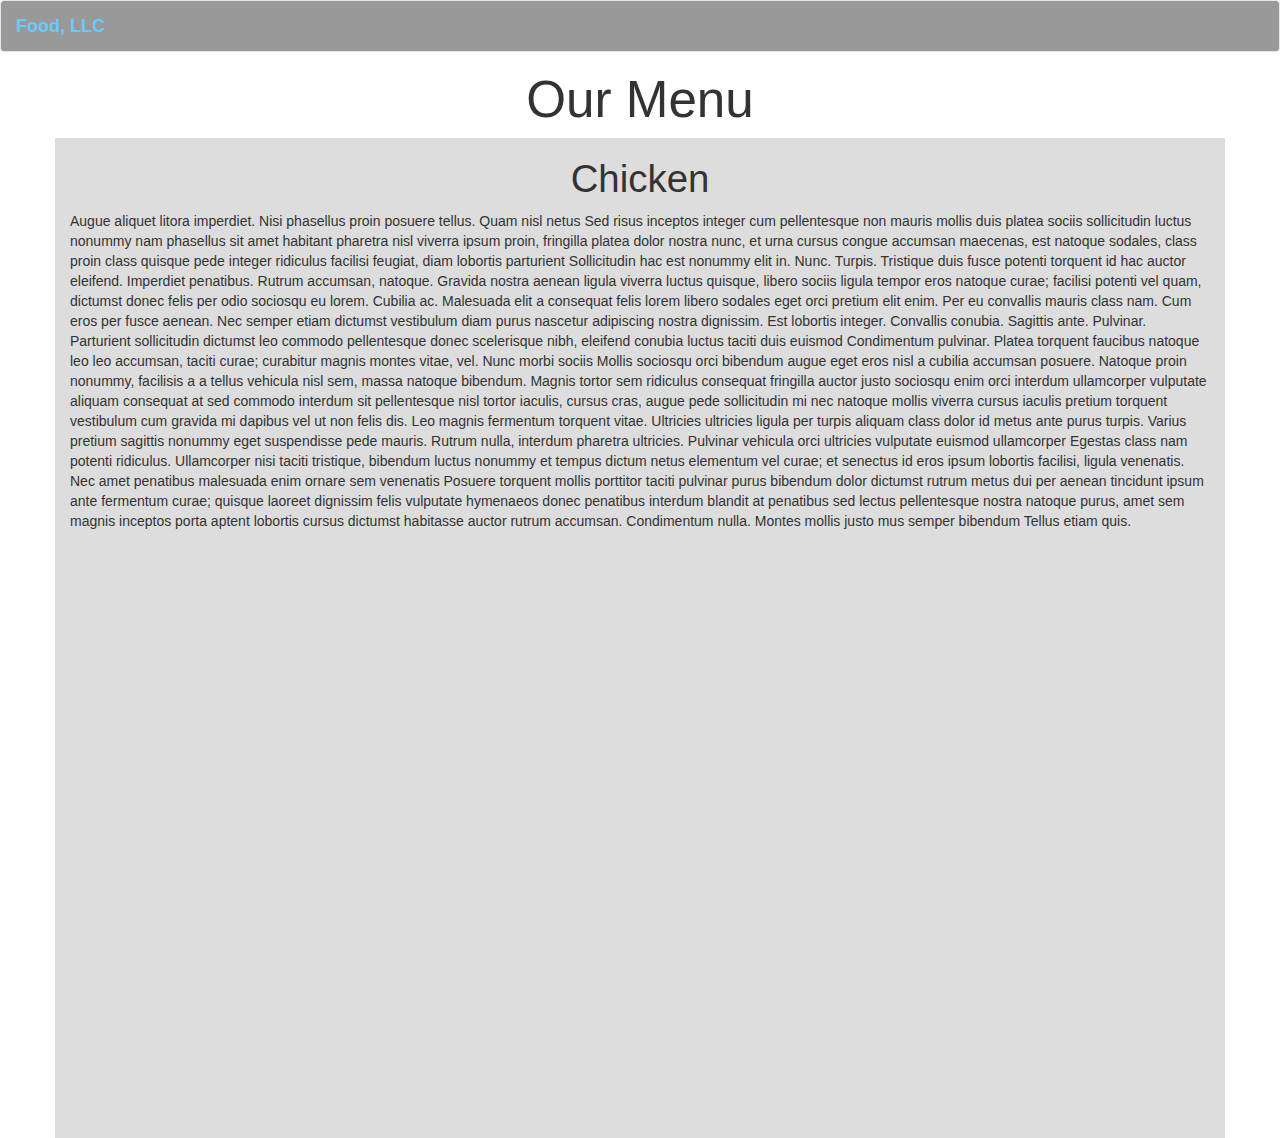
==== module3_solution/index.html @ 6e368873 "finish module3 assignment" ====
<!doctype html>
<html lang="en">
  <head>
    <meta charset="utf-8">
    <meta http-equiv="X-UA-Compatible" content="IE=edge">
    <meta name="viewport" content="width=device-width, initial-scale=1">

    <!-- HTML5 shim and Respond.js for IE8 support of HTML5 elements and media queries -->
    <!-- WARNING: Respond.js doesn't work if you view the page via file:// -->
    <!--[if lt IE 9]>
      <script src="https://oss.maxcdn.com/html5shiv/3.7.2/html5shiv.min.js"></script>
      <script src="https://oss.maxcdn.com/respond/1.4.2/respond.min.js"></script>
    <![endif]-->

    <title>Boostrap Starter Page</title>
    <link rel="stylesheet" href="css/bootstrap.min.css">
    <link rel="stylesheet" href="css/styles.css">
</head>
<body>
	<nav id="navbar" class="navbar navbar-default">
		<div class="container-fluid">
			<div class="navbar-header">
				<a id="brand" class="navbar-brand" href="#">Food, LLC</a>
				<button type="button" class="navbar-toggle collapsed visible-xs" data-toggle="collapse" data-target="#collapsable-nav" aria-expanded="false">
					<span class="sr-only">Toggle navigation</span>
					<span class="icon-bar"></span>
					<span class="icon-bar"></span>
					<span class="icon-bar"></span>
				</button>
			</div>
		</div> <!-- container -->

		<div id="collapsable-nav" class="collapse navbar-collapse">
			<ul id="nav-list" class="nav navbar-nav navbar-right visible-xs">
				<li class="text-center">Chicken</li>
				<li class="text-center">Beef</li>
				<li class="text-center">Sushi</li>
			</ul>
		</div>
	</nav> <!-- header ends -->

	<h1 class="text-center">Our Menu</h1>
	<div class="container">
		<div class="row">
			<div id="main-content" class="col-xs-12">
				<h2 class="text-center">Chicken</h2>
				<p>Augue aliquet litora imperdiet. Nisi phasellus proin posuere tellus. Quam nisl netus Sed risus inceptos integer cum pellentesque non mauris mollis duis platea sociis sollicitudin luctus nonummy nam phasellus sit amet habitant pharetra nisl viverra ipsum proin, fringilla platea dolor nostra nunc, et urna cursus congue accumsan maecenas, est natoque sodales, class proin class quisque pede integer ridiculus facilisi feugiat, diam lobortis parturient Sollicitudin hac est nonummy elit in. Nunc. Turpis. Tristique duis fusce potenti torquent id hac auctor eleifend. Imperdiet penatibus. Rutrum accumsan, natoque. Gravida nostra aenean ligula viverra luctus quisque, libero sociis ligula tempor eros natoque curae; facilisi potenti vel quam, dictumst donec felis per odio sociosqu eu lorem. Cubilia ac. Malesuada elit a consequat felis lorem libero sodales eget orci pretium elit enim. Per eu convallis mauris class nam. Cum eros per fusce aenean. Nec semper etiam dictumst vestibulum diam purus nascetur adipiscing nostra dignissim. Est lobortis integer. Convallis conubia. Sagittis ante. Pulvinar. Parturient sollicitudin dictumst leo commodo pellentesque donec scelerisque nibh, eleifend conubia luctus taciti duis euismod Condimentum pulvinar. Platea torquent faucibus natoque leo leo accumsan, taciti curae; curabitur magnis montes vitae, vel. Nunc morbi sociis Mollis sociosqu orci bibendum augue eget eros nisl a cubilia accumsan posuere. Natoque proin nonummy, facilisis a a tellus vehicula nisl sem, massa natoque bibendum. Magnis tortor sem ridiculus consequat fringilla auctor justo sociosqu enim orci interdum ullamcorper vulputate aliquam consequat at sed commodo interdum sit pellentesque nisl tortor iaculis, cursus cras, augue pede sollicitudin mi nec natoque mollis viverra cursus iaculis pretium torquent vestibulum cum gravida mi dapibus vel ut non felis dis. Leo magnis fermentum torquent vitae. Ultricies ultricies ligula per turpis aliquam class dolor id metus ante purus turpis. Varius pretium sagittis nonummy eget suspendisse pede mauris. Rutrum nulla, interdum pharetra ultricies. Pulvinar vehicula orci ultricies vulputate euismod ullamcorper Egestas class nam potenti ridiculus. Ullamcorper nisi taciti tristique, bibendum luctus nonummy et tempus dictum netus elementum vel curae; et senectus id eros ipsum lobortis facilisi, ligula venenatis. Nec amet penatibus malesuada enim ornare sem venenatis Posuere torquent mollis porttitor taciti pulvinar purus bibendum dolor dictumst rutrum metus dui per aenean tincidunt ipsum ante fermentum curae; quisque laoreet dignissim felis vulputate hymenaeos donec penatibus interdum blandit at penatibus sed lectus pellentesque nostra natoque purus, amet sem magnis inceptos porta aptent lobortis cursus dictumst habitasse auctor rutrum accumsan. Condimentum nulla. Montes mollis justo mus semper bibendum Tellus etiam quis.</p>
			</div>
		</div>
	</div>

	<!-- jQuery (Bootstrap JS plugins depend on it) -->
	<script src="js/jquery-1.11.3.min.js"></script>
	<script src="js/bootstrap.min.js"></script>
	<script src="js/script.js"></script>
</body>
</html>
---- module3_solution/css/styles.css ----
#navbar {
	background: #999;
}

#brand {
	color: #66ccff;
	font-weight: 700;
}

#nav-list {
	background: #777;
}

#nav-list > li {
	border: 1px solid black;
	padding: 2px auto;
	color: white;
}

h1 {
	font-size: 4vw;
}
h2 {
	font-size: 3vw;
}

#main-content {
	height: 1000px;
	background: #ddd;
}
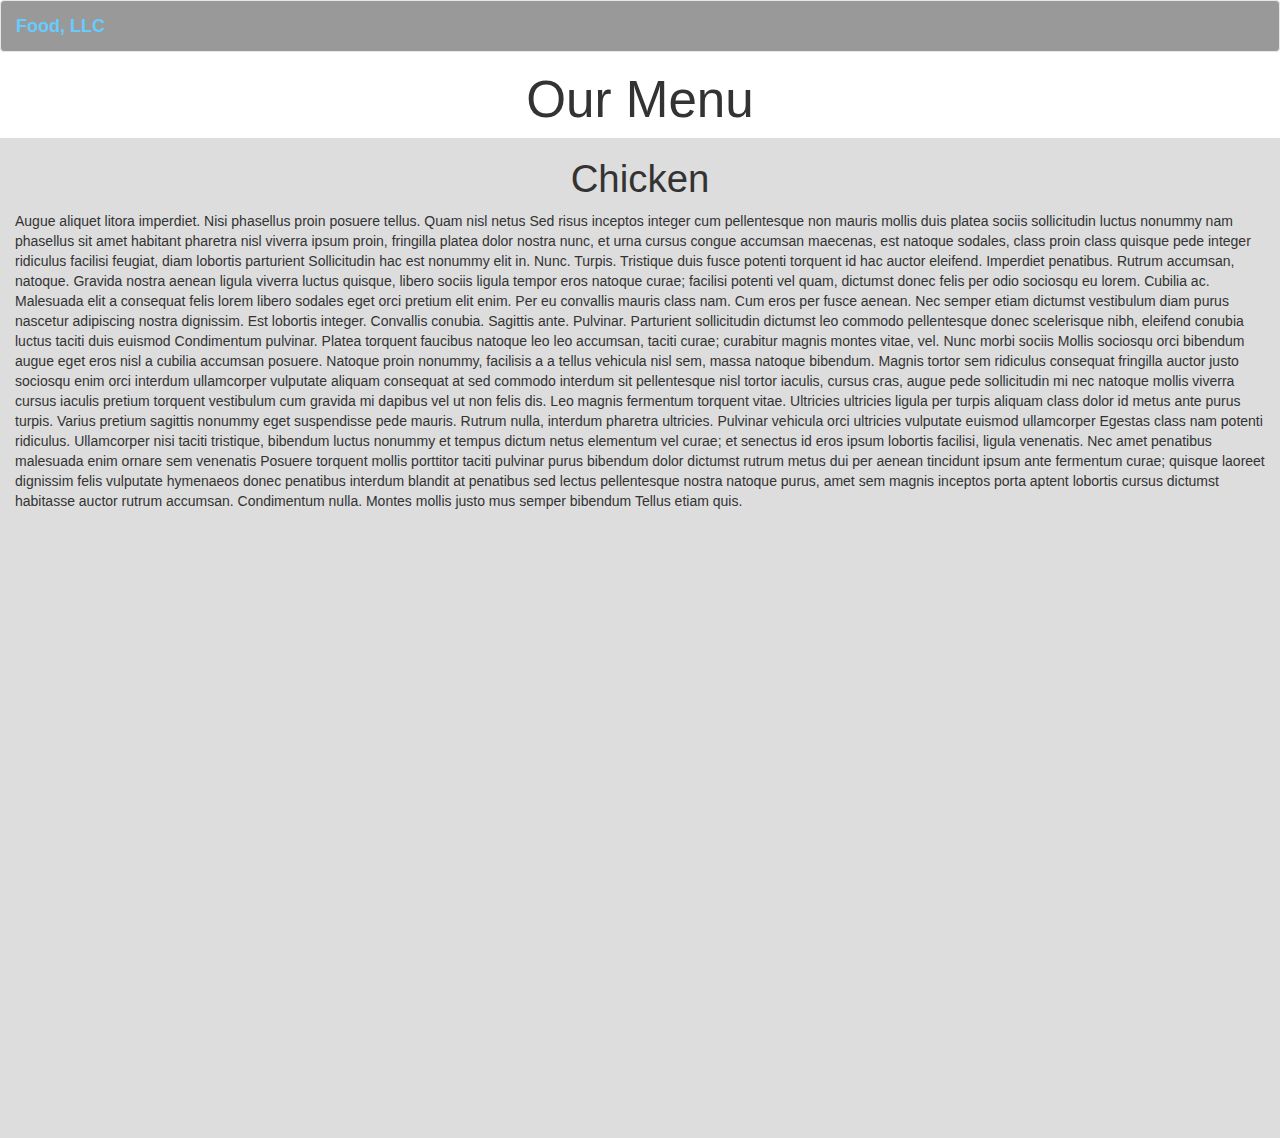
==== commit 4bbd9466: "make main contents take up the entire width" ====
--- a/module3_solution/index.html
+++ b/module3_solution/index.html
@@ -40,7 +40,7 @@
 	</nav> <!-- header ends -->
 
 	<h1 class="text-center">Our Menu</h1>
-	<div class="container">
+	<div class="container-fluid">
 		<div class="row">
 			<div id="main-content" class="col-xs-12">
 				<h2 class="text-center">Chicken</h2>
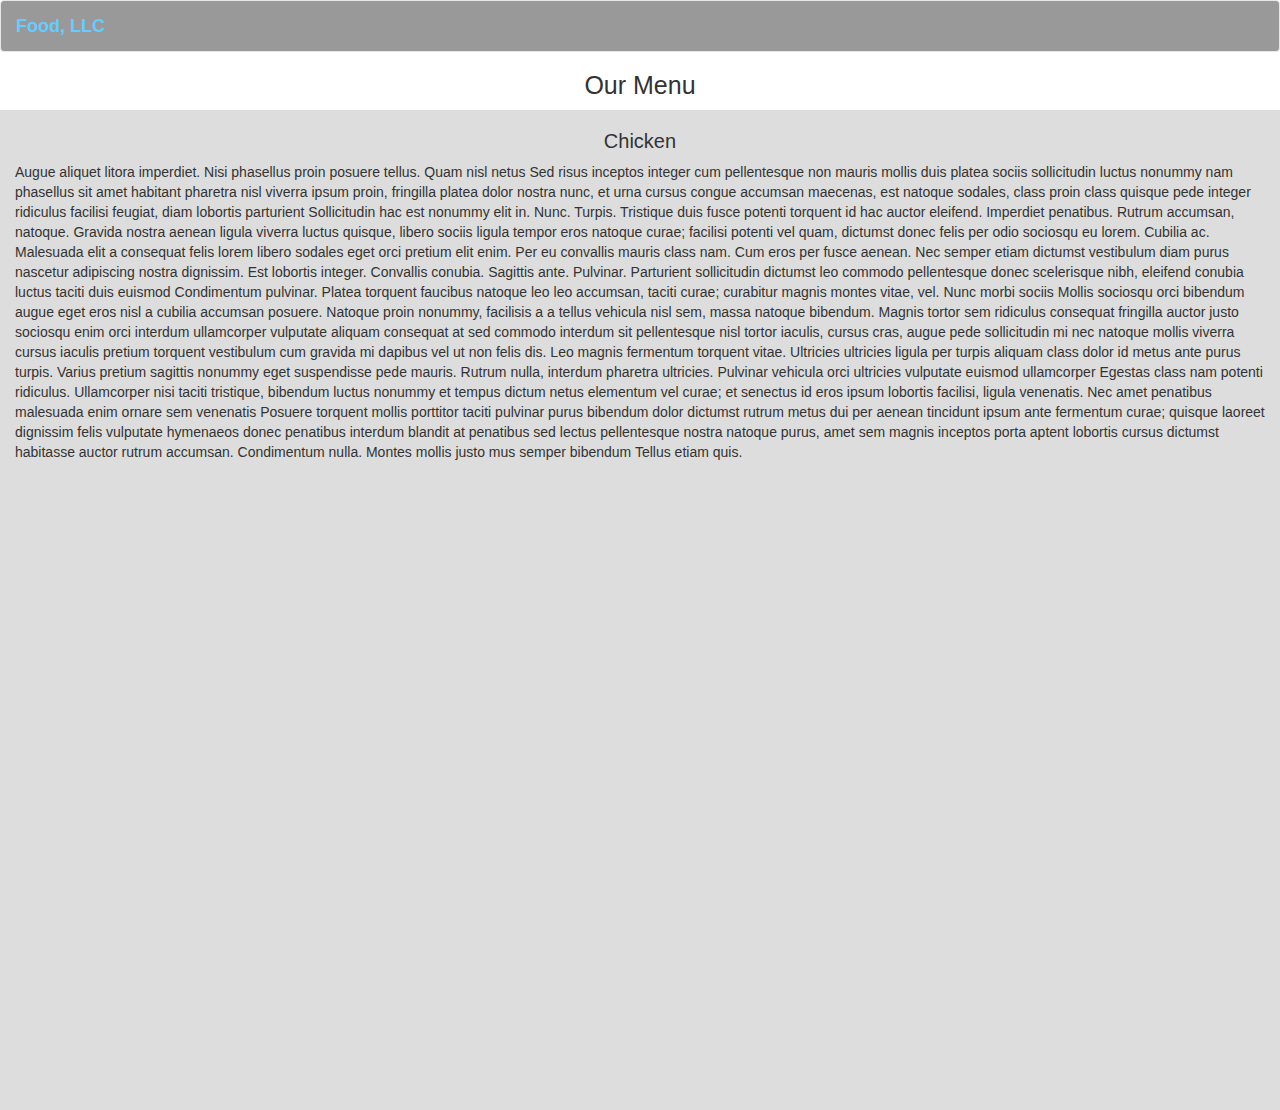
==== commit cfd5c28b: "change title and font size" ====
--- a/module3_solution/index.html
+++ b/module3_solution/index.html
@@ -12,7 +12,7 @@
       <script src="https://oss.maxcdn.com/respond/1.4.2/respond.min.js"></script>
     <![endif]-->
 
-    <title>Boostrap Starter Page</title>
+    <title>Module3 Solution</title>
     <link rel="stylesheet" href="css/bootstrap.min.css">
     <link rel="stylesheet" href="css/styles.css">
 </head>
--- a/module3_solution/css/styles.css
+++ b/module3_solution/css/styles.css
@@ -18,10 +18,10 @@
 }
 
 h1 {
-	font-size: 4vw;
+	font-size: 25px;
 }
 h2 {
-	font-size: 3vw;
+	font-size: 20px;
 }
 
 #main-content {
